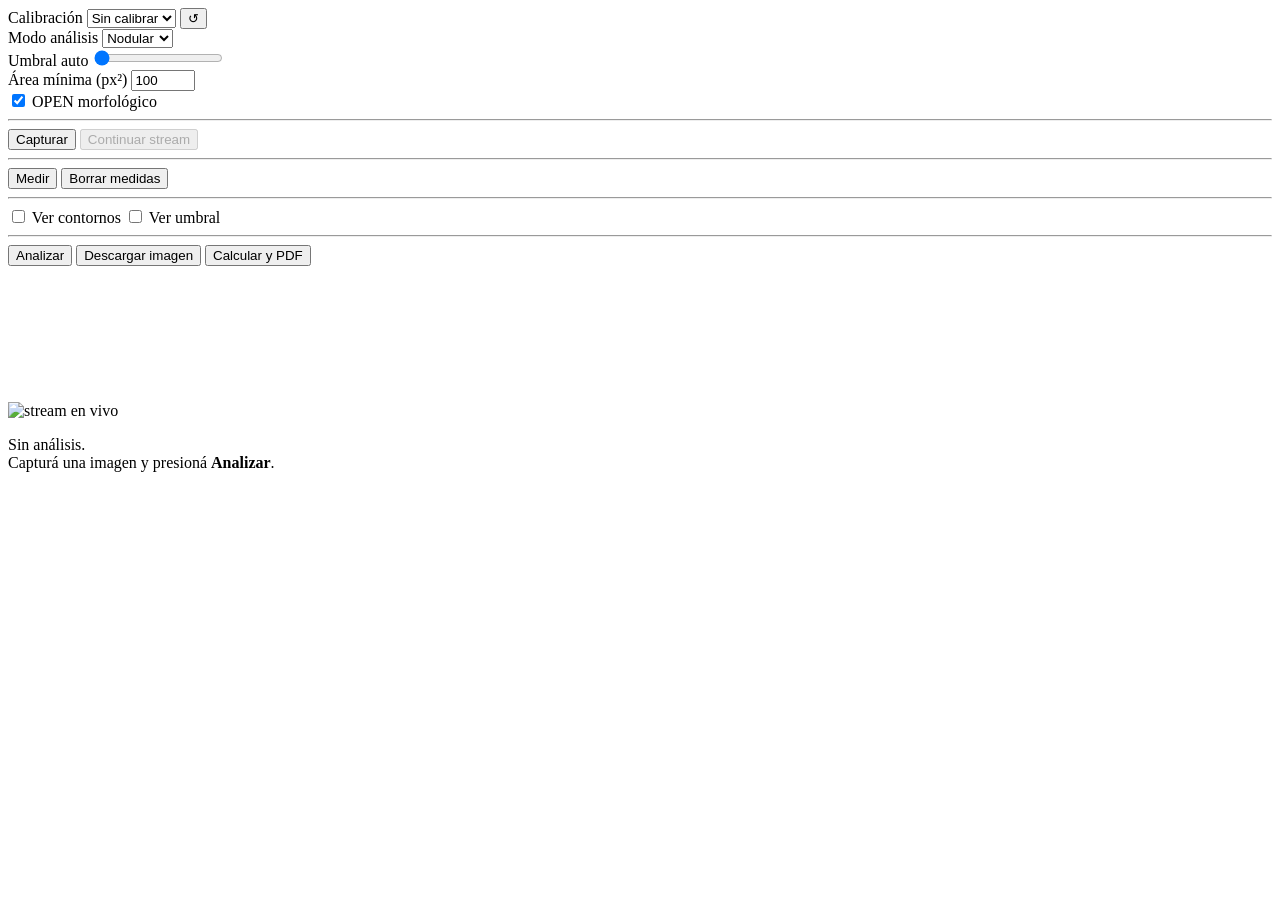
==== web_quality/index.html @ 2cd5700c "feat: app web de cámara de calidad en puerto 50501 - quality_analyzer.py: módulo OpenCV standalone c" ====
<!DOCTYPE html>
<html lang="es">
<head>
<meta charset="UTF-8">
<meta name="viewport" content="width=device-width, initial-scale=1.0">
<title>Calidad — Cámara</title>
<link rel="stylesheet" href="/app.css">
<!-- jsPDF + autoTable desde CDN -->
<script src="https://cdnjs.cloudflare.com/ajax/libs/jspdf/2.5.1/jspdf.umd.min.js"></script>
<script src="https://cdnjs.cloudflare.com/ajax/libs/jspdf-autotable/3.8.2/jspdf.plugin.autotable.min.js"></script>
</head>
<body>

<!-- ── Panel izquierdo: controles ──────────────────────────── -->
<aside id="controls">
  <div class="ctrl-section">
    <label class="ctrl-label">Calibración</label>
    <select id="calSelect"><option value="">Sin calibrar</option></select>
    <button id="btnReloadCal" class="btn-icon" title="Recargar calibraciones">↺</button>
  </div>

  <div class="ctrl-section">
    <label class="ctrl-label">Modo análisis</label>
    <select id="modeSelect">
      <option value="nodular">Nodular</option>
      <option value="laminar">Laminar</option>
    </select>
  </div>

  <div class="ctrl-section">
    <label class="ctrl-label">Umbral <span id="threshVal">auto</span></label>
    <input id="threshSlider" type="range" min="0" max="255" value="0">
  </div>

  <div class="ctrl-section">
    <label class="ctrl-label">Área mínima (px²)</label>
    <input id="minAreaInput" type="number" value="100" min="1" max="9999">
  </div>

  <div class="ctrl-section">
    <label><input id="useOpenChk" type="checkbox" checked> OPEN morfológico</label>
  </div>

  <hr>

  <div class="ctrl-section btn-group">
    <button id="btnCapture" class="btn-primary">Capturar</button>
    <button id="btnResume" class="btn-secondary" disabled>Continuar stream</button>
  </div>

  <hr>

  <div class="ctrl-section btn-group">
    <button id="btnMeasure" class="btn-toggle">Medir</button>
    <button id="btnClearMeasures" class="btn-secondary">Borrar medidas</button>
  </div>

  <hr>

  <div class="ctrl-section">
    <label><input id="chkOverlay" type="checkbox"> Ver contornos</label>
    <label><input id="chkBinary" type="checkbox"> Ver umbral</label>
  </div>

  <hr>

  <div class="ctrl-section btn-group-v">
    <button id="btnAnalyze" class="btn-primary">Analizar</button>
    <button id="btnDownload" class="btn-secondary">Descargar imagen</button>
    <button id="btnPDF" class="btn-secondary">Calcular y PDF</button>
  </div>

  <div id="statusBar"></div>
</aside>

<!-- ── Centro: vista de imagen ─────────────────────────────── -->
<main id="viewBox">
  <img id="liveStream" src="/api/mjpeg" alt="stream en vivo">
  <img id="capturedImg" alt="captura" hidden>
  <canvas id="overlay"></canvas>
  <div id="hint"></div>
</main>

<!-- ── Panel derecho: estadísticas ─────────────────────────── -->
<aside id="statsPanel">
  <div id="statsContent">
    <p class="stats-empty">Sin análisis.<br>Capturá una imagen y presioná <strong>Analizar</strong>.</p>
  </div>
</aside>

<script src="/app.js"></script>
</body>
</html>
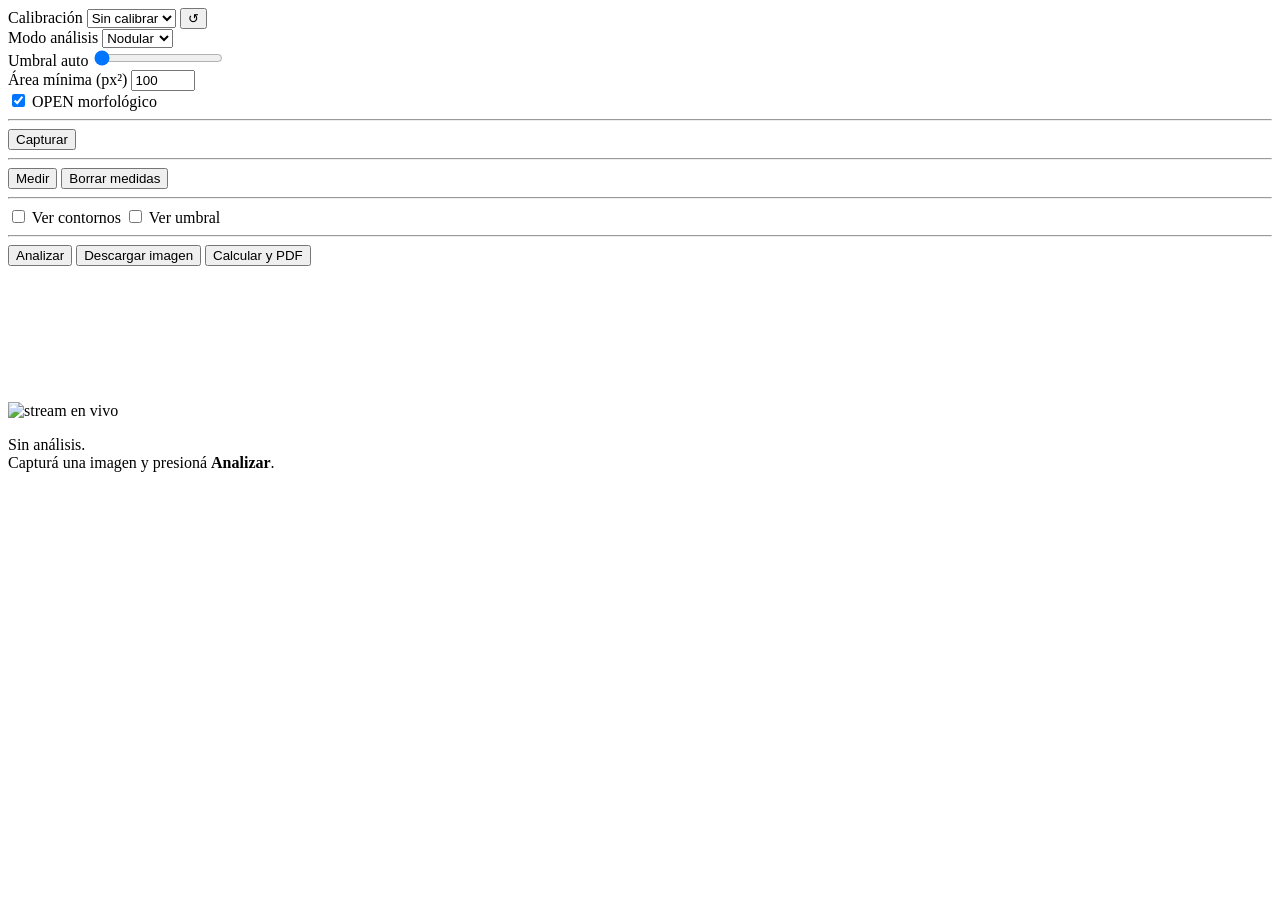
==== commit 505b0e72: "fix: ocultar botón "Continuar stream" hasta después de capturar Co-Authored-By: Claude Sonnet 4.6 <n" ====
--- a/web_quality/index.html
+++ b/web_quality/index.html
@@ -45,7 +45,7 @@
 
   <div class="ctrl-section btn-group">
     <button id="btnCapture" class="btn-primary">Capturar</button>
-    <button id="btnResume" class="btn-secondary" disabled>Continuar stream</button>
+    <button id="btnResume" class="btn-secondary" hidden>Continuar stream</button>
   </div>
 
   <hr>
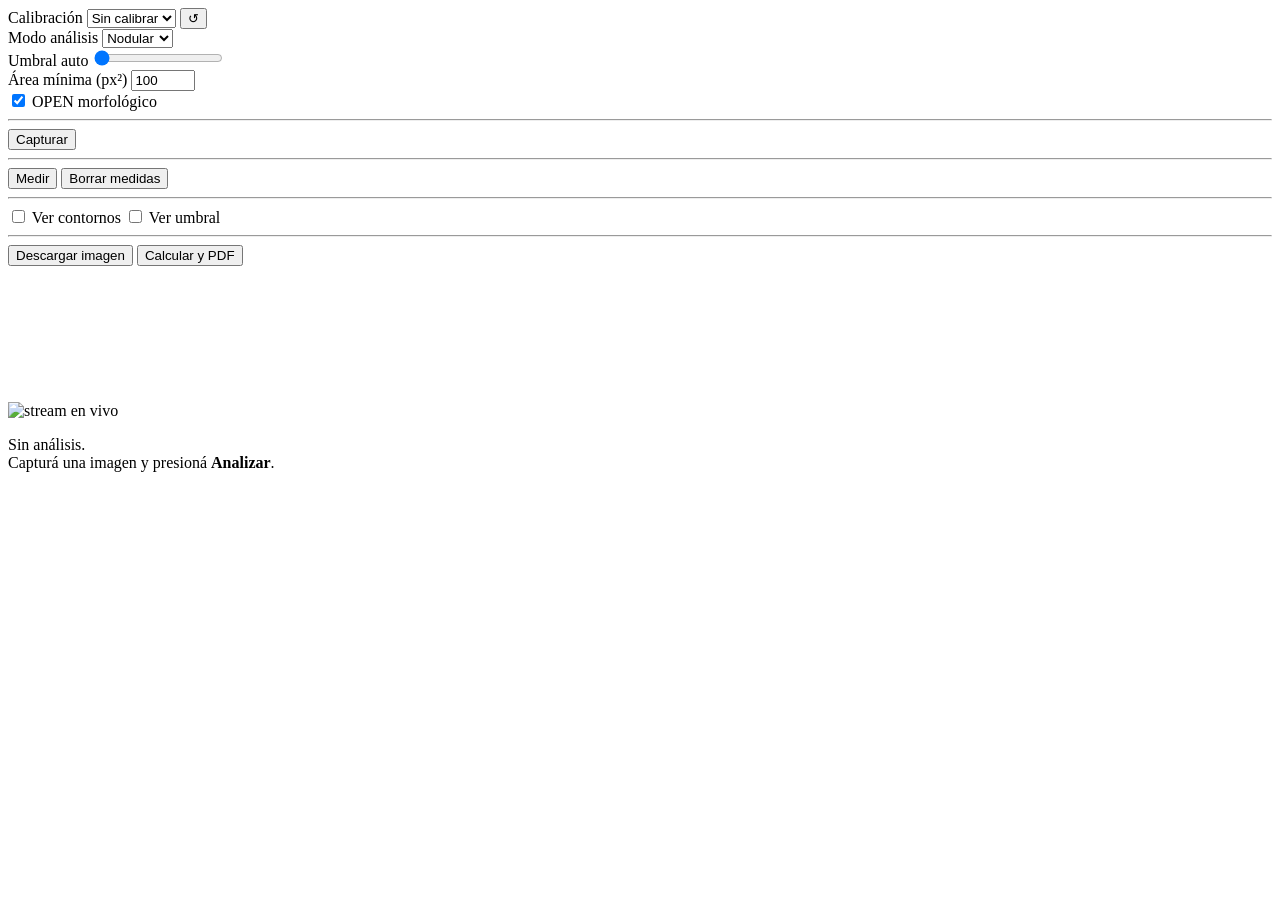
==== commit 1cf2c2df: "feat: análisis automático al capturar con overlay activado Elimina botón "Analizar" — el análisis co" ====
--- a/web_quality/index.html
+++ b/web_quality/index.html
@@ -65,7 +65,6 @@
   <hr>
 
   <div class="ctrl-section btn-group-v">
-    <button id="btnAnalyze" class="btn-primary">Analizar</button>
     <button id="btnDownload" class="btn-secondary">Descargar imagen</button>
     <button id="btnPDF" class="btn-secondary">Calcular y PDF</button>
   </div>
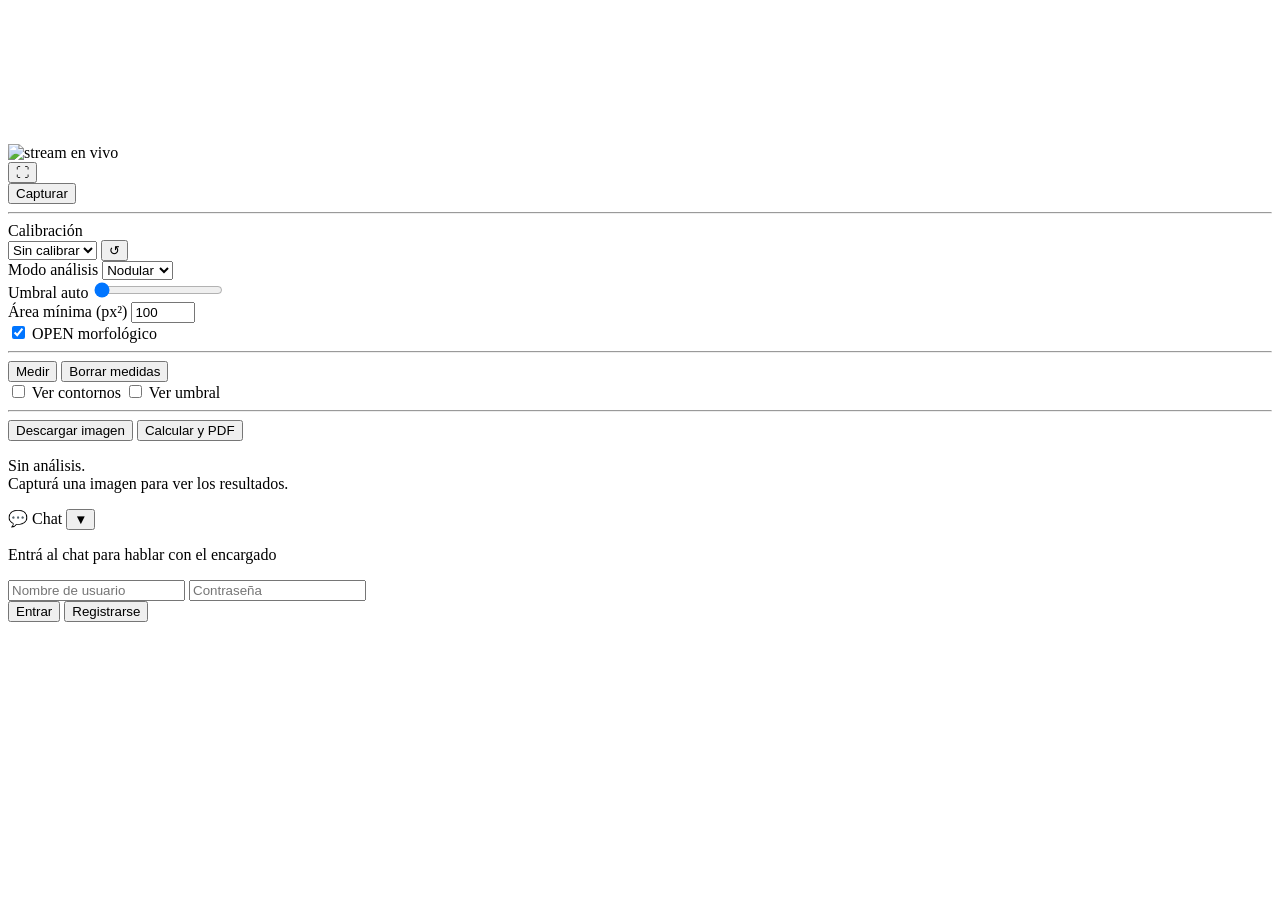
==== commit a3eed34f: "feat: vincular Analisis termico con Historicos y ajustes en Calidad/Catalogo - Analisis termico: vin" ====
--- a/web_quality/index.html
+++ b/web_quality/index.html
@@ -4,19 +4,37 @@
 <meta charset="UTF-8">
 <meta name="viewport" content="width=device-width, initial-scale=1.0">
 <title>Calidad — Cámara</title>
-<link rel="stylesheet" href="/app.css">
-<!-- jsPDF + autoTable desde CDN -->
+<link rel="stylesheet" href="/app.css?v=3">
 <script src="https://cdnjs.cloudflare.com/ajax/libs/jspdf/2.5.1/jspdf.umd.min.js"></script>
 <script src="https://cdnjs.cloudflare.com/ajax/libs/jspdf-autotable/3.8.2/jspdf.plugin.autotable.min.js"></script>
 </head>
 <body>
 
-<!-- ── Panel izquierdo: controles ──────────────────────────── -->
+<!-- ── Vista de cámara (ancho completo, arriba de todo) ───── -->
+<main id="viewBox">
+  <img id="liveStream" src="/api/mjpeg" alt="stream en vivo">
+  <img id="capturedImg" alt="captura" hidden>
+  <canvas id="overlay"></canvas>
+  <div id="hint"></div>
+  <button id="btnFullscreen" title="Pantalla completa">⛶</button>
+</main>
+
+<!-- ── Controles ──────────────────────────────────────────── -->
 <aside id="controls">
+
+  <div class="ctrl-section btn-group">
+    <button id="btnCapture" class="btn-primary">Capturar</button>
+    <button id="btnResume" class="btn-secondary" hidden>Continuar stream</button>
+  </div>
+
+  <hr>
+
   <div class="ctrl-section">
     <label class="ctrl-label">Calibración</label>
-    <select id="calSelect"><option value="">Sin calibrar</option></select>
-    <button id="btnReloadCal" class="btn-icon" title="Recargar calibraciones">↺</button>
+    <div class="ctrl-row">
+      <select id="calSelect"><option value="">Sin calibrar</option></select>
+      <button id="btnReloadCal" class="btn-icon" title="Recargar calibraciones">↺</button>
+    </div>
   </div>
 
   <div class="ctrl-section">
@@ -44,18 +62,9 @@
   <hr>
 
   <div class="ctrl-section btn-group">
-    <button id="btnCapture" class="btn-primary">Capturar</button>
-    <button id="btnResume" class="btn-secondary" hidden>Continuar stream</button>
-  </div>
-
-  <hr>
-
-  <div class="ctrl-section btn-group">
     <button id="btnMeasure" class="btn-toggle">Medir</button>
     <button id="btnClearMeasures" class="btn-secondary">Borrar medidas</button>
   </div>
-
-  <hr>
 
   <div class="ctrl-section">
     <label><input id="chkOverlay" type="checkbox"> Ver contornos</label>
@@ -72,21 +81,43 @@
   <div id="statusBar"></div>
 </aside>
 
-<!-- ── Centro: vista de imagen ─────────────────────────────── -->
-<main id="viewBox">
-  <img id="liveStream" src="/api/mjpeg" alt="stream en vivo">
-  <img id="capturedImg" alt="captura" hidden>
-  <canvas id="overlay"></canvas>
-  <div id="hint"></div>
-</main>
-
-<!-- ── Panel derecho: estadísticas ─────────────────────────── -->
+<!-- ── Estadísticas ────────────────────────────────────────── -->
 <aside id="statsPanel">
   <div id="statsContent">
-    <p class="stats-empty">Sin análisis.<br>Capturá una imagen y presioná <strong>Analizar</strong>.</p>
+    <p class="stats-empty">Sin análisis.<br>Capturá una imagen para ver los resultados.</p>
   </div>
 </aside>
 
-<script src="/app.js"></script>
+<!-- ── Chat en vivo ────────────────────────────────────────── -->
+<section id="chatPanel">
+  <div id="chatHeader">
+    <span>💬 Chat</span>
+    <button id="btnChatToggle" title="Minimizar">▼</button>
+  </div>
+  <div id="chatBody">
+
+    <div id="chatLogin">
+      <p class="chat-login-title">Entrá al chat para hablar con el encargado</p>
+      <input id="chatUser" type="text" placeholder="Nombre de usuario" autocomplete="username" maxlength="30">
+      <input id="chatPass" type="password" placeholder="Contraseña" autocomplete="current-password">
+      <div class="chat-btn-row">
+        <button id="btnChatLogin" class="btn-primary">Entrar</button>
+        <button id="btnChatRegister" class="btn-secondary">Registrarse</button>
+      </div>
+      <p id="chatLoginError"></p>
+    </div>
+
+    <div id="chatActive" hidden>
+      <div id="chatMessages"></div>
+      <div id="chatInputRow">
+        <input id="chatInput" type="text" placeholder="Escribí tu mensaje…" maxlength="500" autocomplete="off">
+        <button id="btnChatSend" class="btn-primary">Enviar</button>
+      </div>
+    </div>
+
+  </div>
+</section>
+
+<script src="/app.js?v=3"></script>
 </body>
 </html>
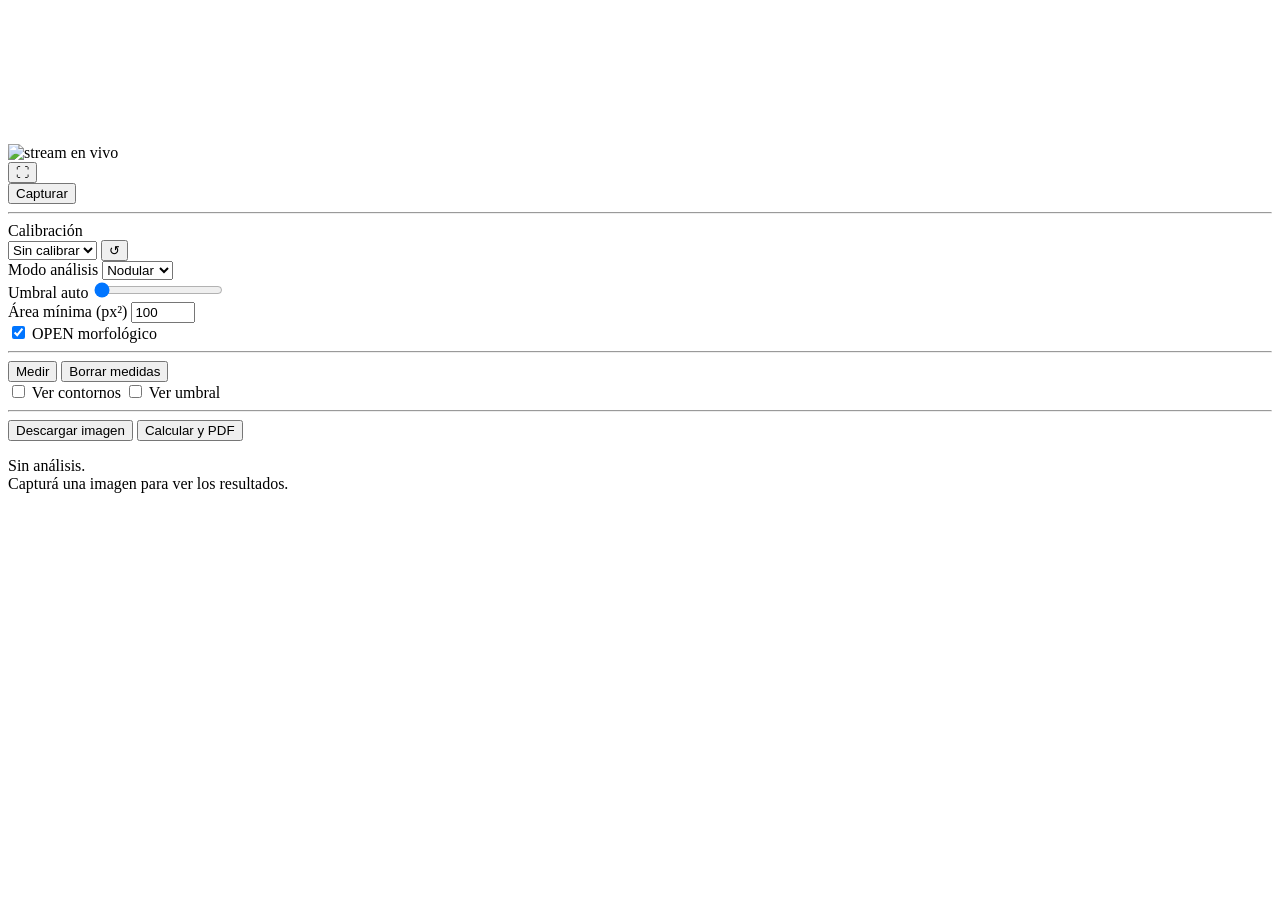
==== commit 28aacf41: "Último estado de la versión de escritorio/web (antes del paso a appbase) Cambios que estaban en la c" ====
--- a/web_quality/index.html
+++ b/web_quality/index.html
@@ -88,36 +88,6 @@
   </div>
 </aside>
 
-<!-- ── Chat en vivo ────────────────────────────────────────── -->
-<section id="chatPanel">
-  <div id="chatHeader">
-    <span>💬 Chat</span>
-    <button id="btnChatToggle" title="Minimizar">▼</button>
-  </div>
-  <div id="chatBody">
-
-    <div id="chatLogin">
-      <p class="chat-login-title">Entrá al chat para hablar con el encargado</p>
-      <input id="chatUser" type="text" placeholder="Nombre de usuario" autocomplete="username" maxlength="30">
-      <input id="chatPass" type="password" placeholder="Contraseña" autocomplete="current-password">
-      <div class="chat-btn-row">
-        <button id="btnChatLogin" class="btn-primary">Entrar</button>
-        <button id="btnChatRegister" class="btn-secondary">Registrarse</button>
-      </div>
-      <p id="chatLoginError"></p>
-    </div>
-
-    <div id="chatActive" hidden>
-      <div id="chatMessages"></div>
-      <div id="chatInputRow">
-        <input id="chatInput" type="text" placeholder="Escribí tu mensaje…" maxlength="500" autocomplete="off">
-        <button id="btnChatSend" class="btn-primary">Enviar</button>
-      </div>
-    </div>
-
-  </div>
-</section>
-
 <script src="/app.js?v=3"></script>
 </body>
 </html>
